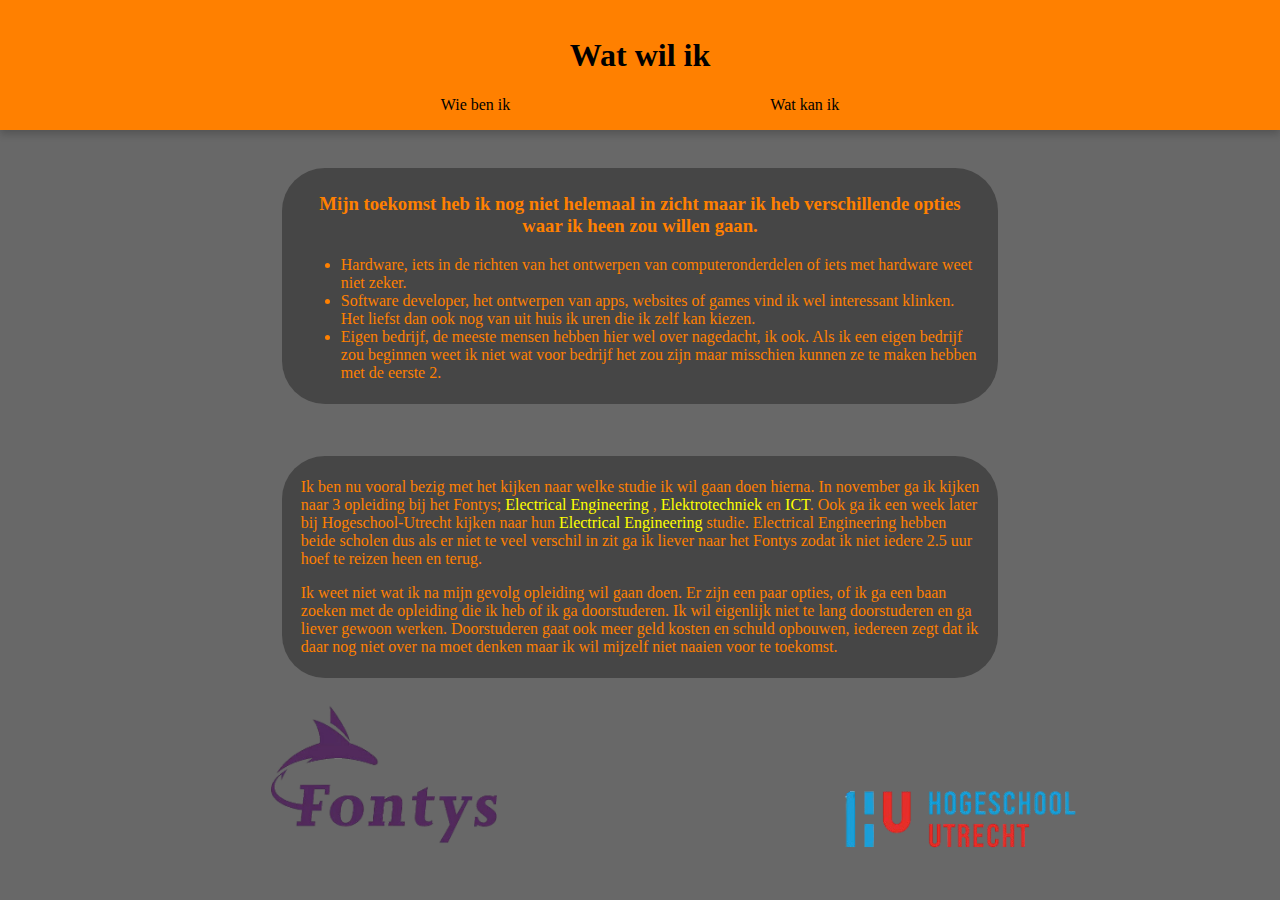
==== wat_wil_ik.html @ 2631386e "Add files via upload" ====
<!DOCTYPE html>
<html>

<head>
  <meta charset="utf-8">
  <meta name="viewport" content="width=device-width">
  <title>Informatic-Tygo_Ruwers</title>
  <link href="ik.css" rel="stylesheet" type="text/css" />
</head>
<body>
  <!--de header-->
  <header>
    <h1>
     <a href="index.html" class="home_button">Wat wil ik<br>
    </h1> 
  <nav>
    <a class="header_link" href="wie_ben_ik.html">Wie ben ik</a>
    <a class="header_link" href="wat_kan_ik.html">Wat kan ik</a>
  </nav>  
  </header>
  <!--text wat ik in toekomst misschien wil doen-->
  <div id="wwi1">
   <h3> Mijn toekomst heb ik nog niet helemaal in zicht maar ik heb verschillende opties waar ik heen zou willen gaan.</h3>
    <ul>
      <li>Hardware, iets in de richten van het ontwerpen van computeronderdelen of iets met hardware weet niet zeker.</li>
      <li>Software developer, het ontwerpen van apps, websites of games vind ik wel interessant klinken. Het liefst dan ook nog van uit huis ik uren die ik zelf kan kiezen.</li>
      <li>Eigen bedrijf, de meeste mensen hebben hier wel over nagedacht, ik ook. Als ik een eigen bedrijf zou beginnen weet ik niet wat voor bedrijf het zou zijn maar misschien kunnen ze te maken hebben met de eerste 2.</li>
    </ul>
  </div>
  <!--text wat ik nu ga doen-->
  <div id="wwi2">
    <p>Ik ben nu vooral bezig met het kijken naar welke studie ik wil gaan doen hierna. In november ga ik kijken naar 3 opleiding bij het Fontys; 
      <a class=link href="https://www.fontys.nl/en/Study-at-Fontys/Programmes/Electrical-Electronic-Engineering.htm" target="_blank">  Electrical Engineering</a>
      , 
      <a class=link href="https://www.fontys.nl/Studeren/Opleidingen/Elektrotechniek-voltijd.htm" target="_blank">Elektrotechniek</a>
       en 
       <a class=link href="https://www.fontys.nl/Studeren/Opleidingen/HBO-ICT.htm" target="_blank">ICT</a>. Ook ga ik een week later bij Hogeschool-Utrecht kijken naar hun 
       <a class=link href="https://www.hu.nl/voltijd-opleidingen/electrical-engineering" target="_blank">Electrical Engineering</a>
        studie. Electrical Engineering hebben beide scholen dus als er niet te veel verschil in zit ga ik liever naar het Fontys zodat ik niet iedere 2.5 uur hoef te reizen heen en terug.</p>
    <p>Ik weet niet wat ik na mijn gevolg opleiding wil gaan doen. Er zijn een paar opties, of ik ga een baan zoeken met de opleiding die ik heb of ik ga doorstuderen. Ik wil eigenlijk niet te lang doorstuderen en ga liever gewoon werken. Doorstuderen gaat ook meer geld kosten en schuld opbouwen, iedereen zegt dat ik daar nog niet over na moet denken maar ik wil mijzelf niet naaien voor te toekomst. </p>
  </div>
  <!--foto + hyperlink van fontys en hogeschool utrecht-->
  <a href="https://www.fontys.nl/Home.htm" target="_blank"><img id="fontysLogo" src="fontysLogo.png"></a>
  <a href="https://www.hu.nl/" target="_blank"><img id="huLogo" src="huUtrechtLogo2.png"></a>
</body>

</html>
---- ik.css ----
/*kleuren*/
:root {
  --color1: #686868;
  --color2: #464646;
  --color3: #ff8000;
}
html {
    height: 100%;
    width: 100%;
  }
  body {
    margin: 0;
    padding: 0;
    background-color: var(--color1);

  } 
/* header */
body header {
    text-align: center;
    background-color: var(--color3);
    margin-top: 0px;
    margin-left: 0px;
    margin-right: 0px;
    padding-top: 1rem;
    padding-bottom: 1rem;
    box-shadow: 0 4px 8px 0 rgba(0, 0, 0, 0.2);
  }
  /*het weghalen van de lijn onder de links in de header*/
  .header_link {
    text-decoration: none;
    color: rgb(0, 0, 0);
  
    margin-left: 10%;
    margin-right: 10%;
  }
  
  .home_button {
    text-decoration: none;
    color: black;
    
  }
  /*de lijn onder de links terugbrengen op een hover*/
  a:hover {
    text-decoration: underline;

  /*het text block 'standaart*/
  }
  .text_square { 
    background-color: var(--color2);
    color: var(--color3);
    margin: 2%; 
    margin-left: 20%;
    margin-right: 20%; 
    padding: 0.5% 1.5%;
    border-radius: 43px; 
   }
   /*voor standaart fotos*/
  .img{
    border: 5px solid var(--color2); 
    display: block; 
    margin-left: 2%; 
    margin-right: auto; 
    border-radius: 20px;
    width: 45%; 
  }
  /*links een andere kleur geven en lijn er onder weghalen*/
  .link{
    color: yellow;
    text-decoration: none;
  }
  /*uitslag + text 123test rand met ronding geven en op de juiste plek zetten*/
  #uitslag_text_1 { 
    background-color: var(--color2);
    color: var(--color3);
    padding: 0.5% 1.5%;
    border-radius: 43px;
    margin-left: 52%;
    margin-right: 2.5%;
    margin-top: -8.5%;
    
  }
  #img_uitslag_1{
    border: 5px solid var(--color2); 
    margin-left: 2%; 
    margin-right: auto; 
    border-radius: 20px;
    width: 45%; 
  }
  /*uitslag + text kwaliteitscan rand met ronding geven en op de juiste plek zetten*/
  #uitslag_text_2{
    background-color: var(--color2); 
    color: var(--color3);
    padding: 0.5% 1.5%;
    border-radius: 43px;
    margin-top: 8%;
    margin-left: 2%;
    width: 43%;
  }
  #img_uitslag_2{
    border: 5px solid var(--color2);
    margin-left: 52%; 
    margin-top: -12%;
    border-radius: 20px;
    width: 45%; 
  }
  /*school foto floaten en op de juiste plek zetten*/
  #pasfoto{
    float: left; 
    margin: 4%;
  }
  /*text over computer rand geven en op de juiste plek zetten*/
  #wkiComputers{ 
    background-color: var(--color2);
    color: var(--color3); 
    H2{text-align: center}
    padding: 0.5% 1.5%;
    border-radius: 43px;
    margin-top: 2%; 
    margin-left: 2%;
    margin-right: 45%;
  }
  /*foto van mijn computer de juiste groote maken en rand geven en op de juiste plek zetten*/
  #fotoComputer{
    width: 30%;
    margin-top: -8%;
    margin-left: 62%;
    border: 5px solid var(--color2);
    border-radius: 20px; 
  }
  /*text over sporten rand geven en op de juiste plek zeteen*/
  #wkiSporten{
    background-color: var(--color2);
    color: var(--color3); 
    h2{text-align: center}
    padding: 0.5% 1.5%;
    border-radius: 43px; 
    margin-top: -27%;
    margin-left: 2%; 
    margin-right: 45%;
  }
  /* text van rubiks cube rand geven en op de juiste plek zetten*/
  #wkiRubikscube{ 
    background-color: var(--color2);
    color: var(--color3); 
    H2{text-align: center;};
    padding: 0.5% 1.5%;
    border-radius: 43px;
    width: 32%;
    margin-top: -13.5%;
    margin-left: 2%;
  }
  /*foto rubiks cube op de juiste plek zetten*/
  #imgRubikscube{
    width: 15%;
    margin: 2%;
    margin-left: 40%;
  }
  /*text van wat later misschien wil rand geven en op de juiste plek zetten*/
  #wwi1{
    background-color: var(--color2);
    color: var(--color3);
    h3{text-align: center}
    padding: 0.5% 1.5%;
    border-radius: 43px;
    margin-top: 3%;
    margin-left: 22%;
    margin-right: 22%
  }
  /*text over wat ik ga doen rand geven en op de ruiste plek zetten*/
  #wwi2{
    background-color: var(--color2);
    color: var(--color3);
    padding: 0.5% 1.5%;
    border-radius: 43px;
    margin-top: 4%;
    margin-left: 22%;
    margin-right:22%;
  }
  /*logos van fontys en hogeschool utrecht op de juiste plek zetten*/
  #fontysLogo{
    width: 20%;
    margin-left: 20%;
  }

  #huLogo{
    width: 20%;
    margin-top: -15%;
    margin-left: 65%; 
  }
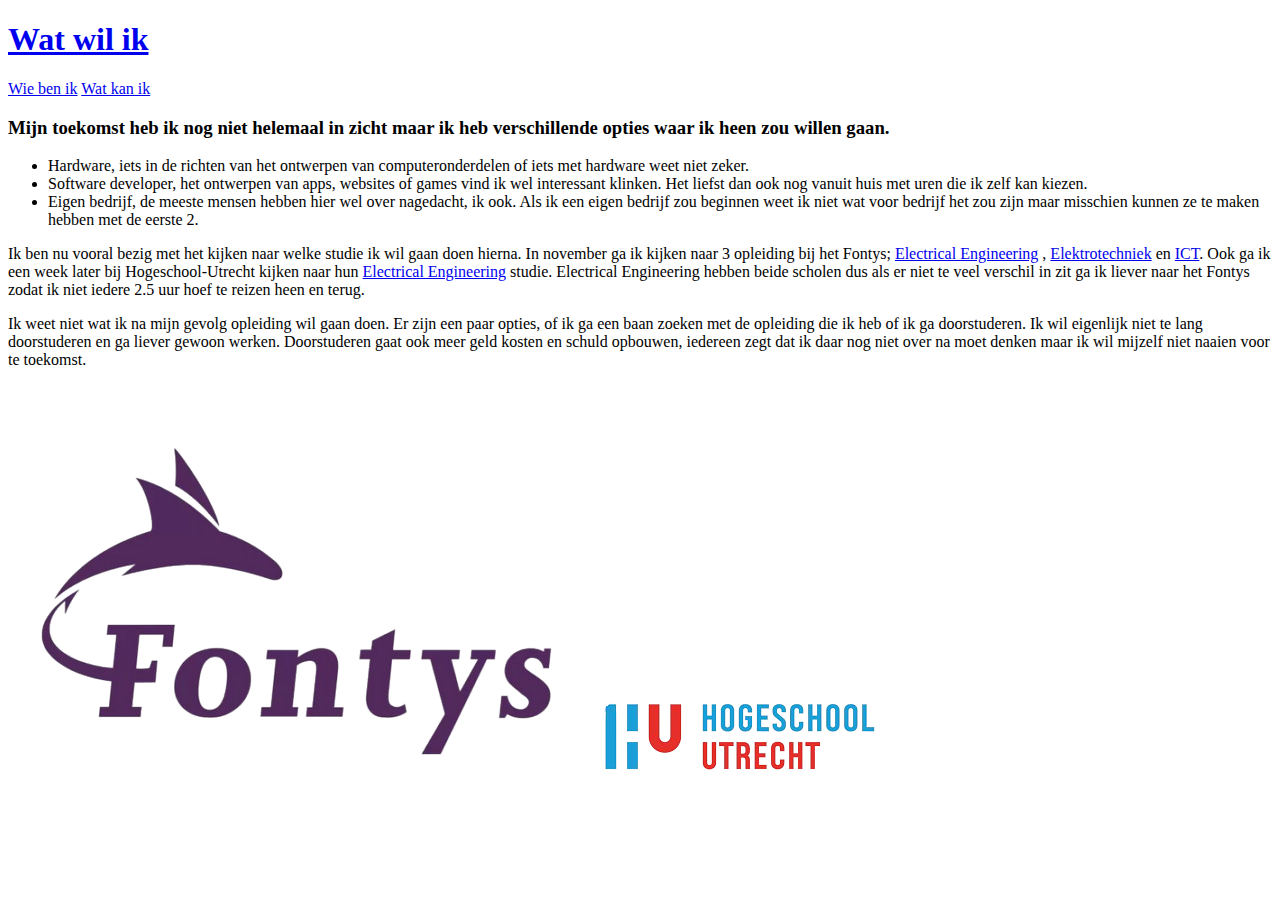
==== commit ad0f5e19: "Add files via upload" ====
--- a/wat_wil_ik.html
+++ b/wat_wil_ik.html
@@ -23,7 +23,7 @@
    <h3> Mijn toekomst heb ik nog niet helemaal in zicht maar ik heb verschillende opties waar ik heen zou willen gaan.</h3>
     <ul>
       <li>Hardware, iets in de richten van het ontwerpen van computeronderdelen of iets met hardware weet niet zeker.</li>
-      <li>Software developer, het ontwerpen van apps, websites of games vind ik wel interessant klinken. Het liefst dan ook nog van uit huis ik uren die ik zelf kan kiezen.</li>
+      <li>Software developer, het ontwerpen van apps, websites of games vind ik wel interessant klinken. Het liefst dan ook nog vanuit huis met uren die ik zelf kan kiezen.</li>
       <li>Eigen bedrijf, de meeste mensen hebben hier wel over nagedacht, ik ook. Als ik een eigen bedrijf zou beginnen weet ik niet wat voor bedrijf het zou zijn maar misschien kunnen ze te maken hebben met de eerste 2.</li>
     </ul>
   </div>
